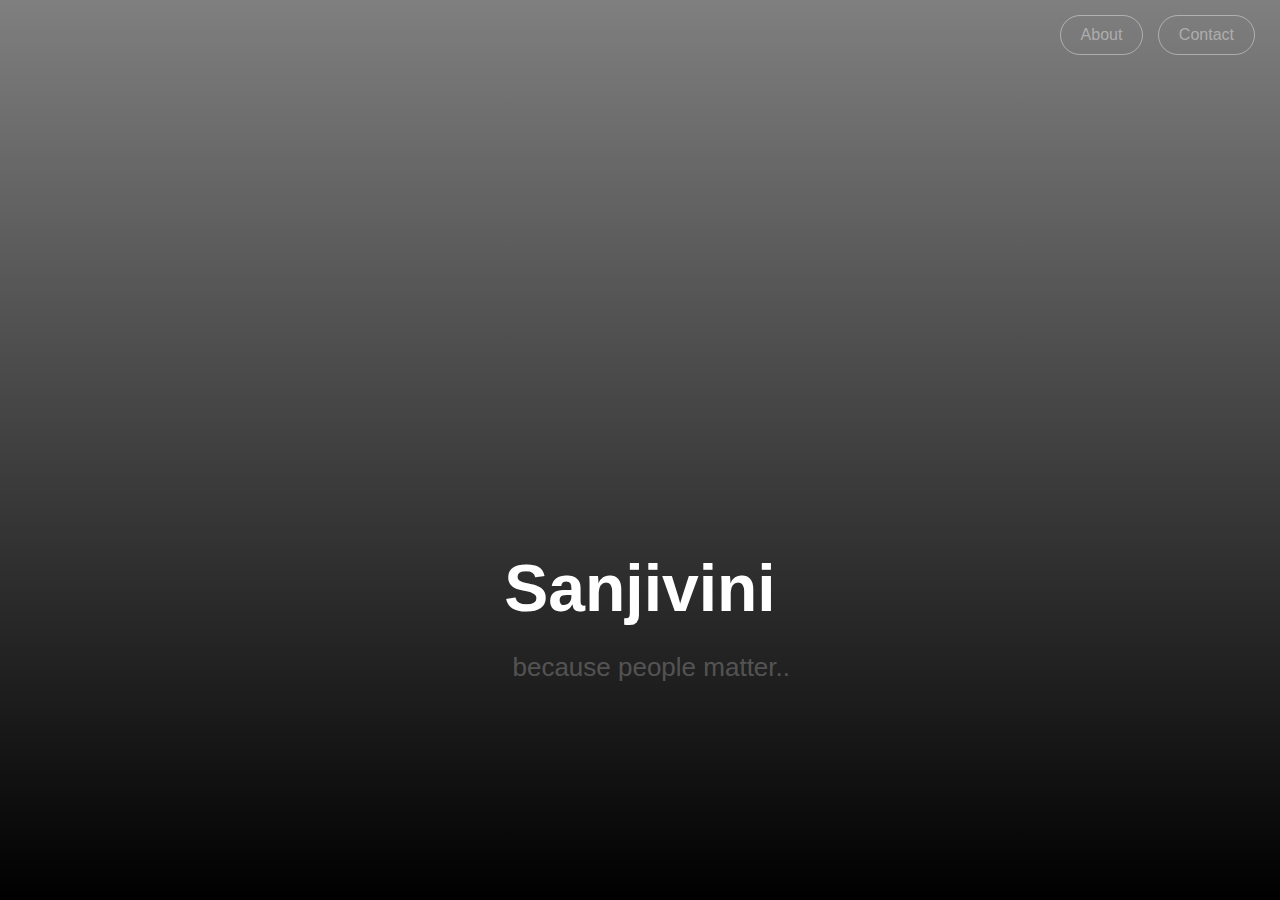
==== index.html @ 37a41d9d "Initial commit" ====
<html>
  <head>
    <link rel="stylesheet" href="css/style.css" />
  </head>

  <body>
    <div class="cover">
      <div class="overlay black">
        <navbar class="navbar">
          <ul class="links">
            <li class="navlink rounded"><a href="about.html">About</a></li>
            <li class="navlink rounded"><a href="contact.html">Contact</a></li>
          </ul>
        </navbar>
        <main class="main">
          <center>
            <h1 class="intro-header white-text">Sanjivini</h1>
          </center>
          <h3 class="sub-header white-text-40">because people matter..</h3>
        </main>
      </div>
    </div>
  </body>
</html>
---- css/style.css ----
body {
  margin: 0;
  font-family: 'Helvetica', sans-serif;
}

.cover {
  background-image:url('../images/hands.jpg');
  background-repeat: no-repeat;
  background-size: 100%;
}

.overlay {
  margin: 0;
  padding: 0;
  width: 100%;
  height: 100%;
  border: 0px solid red;
}

.black {
  background: rgba(0,0,0,0.7);
  background: linear-gradient( 0deg, rgba(0,0,0,1), rgba(0,0,0,0.5) );
}

.black-gradient {

}

.main {
  position: absolute;
  left: 50%;
  top: 50%;
  width: 300px;
  height: 100px;
  margin: 100px 0 0 -150px;
}

.intro-header {
  font-size: 66px;
  font-weight: 700;
  margin: 0;
}

.sub-header {
  font-size: 26px;
  font-weight: 200;
  opacity: 0.6;
  float: right;
}

.white-text {
  color: white;
}

.white-text-40 {
  color: rgba(255,255,255,0.4);
}

.navbar {
  margin: 10px;
  width: 100%;
  height: 50px;
}

.links {
  list-style-type: none;
  float: right;
  margin: 10px 20px;
}

.links li {
  display: inline-block;
}

.navlink {
  margin: 5px;
  padding: 10px 20px;
  border: 1px solid rgba(255,255,255,0.4);
}

.navlink:hover {
  border: 1px solid rgba(255,255,255,1);
}

.navlink > a {
  text-decoration: none;
  color: rgba(255,255,255,0.4);
}

.navlink > a:hover {
  text-decoration: none;
  color: rgba(255,255,255,1);
}

.rounded {
  border-radius: 25px;
}

.content {
  width: 750px;
  margin: 20px auto;
  padding: 0px;
}

.content-header {
  font-family: 'Helvetica', sans-serif;
  font-size: 26px;
  font-weight: 600;
  margin: 45px 0 0 0px;
}

.header-image-container {
  width: 100%;
  height: 450px;
  overflow: hidden;
}

.header-image {
  width: 100%;
}

.content-text {
  font-family: 'Helvetica', sans-serif;
  font-size: 16px;
  color: rgba(0,0,0,0.5);
  line-height: 24px;
}

.content-sub-header {
  font-family: 'Helvetica', sans-serif;
  font-size: 18px;
  color: rgba(0,0,0,1);
}

.footer {
  height: 80px;
  background: rgba(0,0,0,1);
}

.footer-links {
  list-style-type: none;
  margin: 0 auto;
}

.footer-links li {
  display: inline-block;
  margin: 20px 0px 0px 10px;
  background: rgba(255,255,255,0.2);
  padding: 10px 30px;
}

.footer-links li:hover {
  background: rgba(255,75,125,0.6);
}

.footer-links a {
  text-decoration: none;
  color: rgba(255,255,255,0.4);
}

.maps-wrapper {
  margin: 20px auto;
  min-height: 400px;
}

.phone-link {
  text-decoration: none;
  color: rgba(0,0,0,0.4);
}

.left {
  float: left;
}

.right {
  float: right;
}
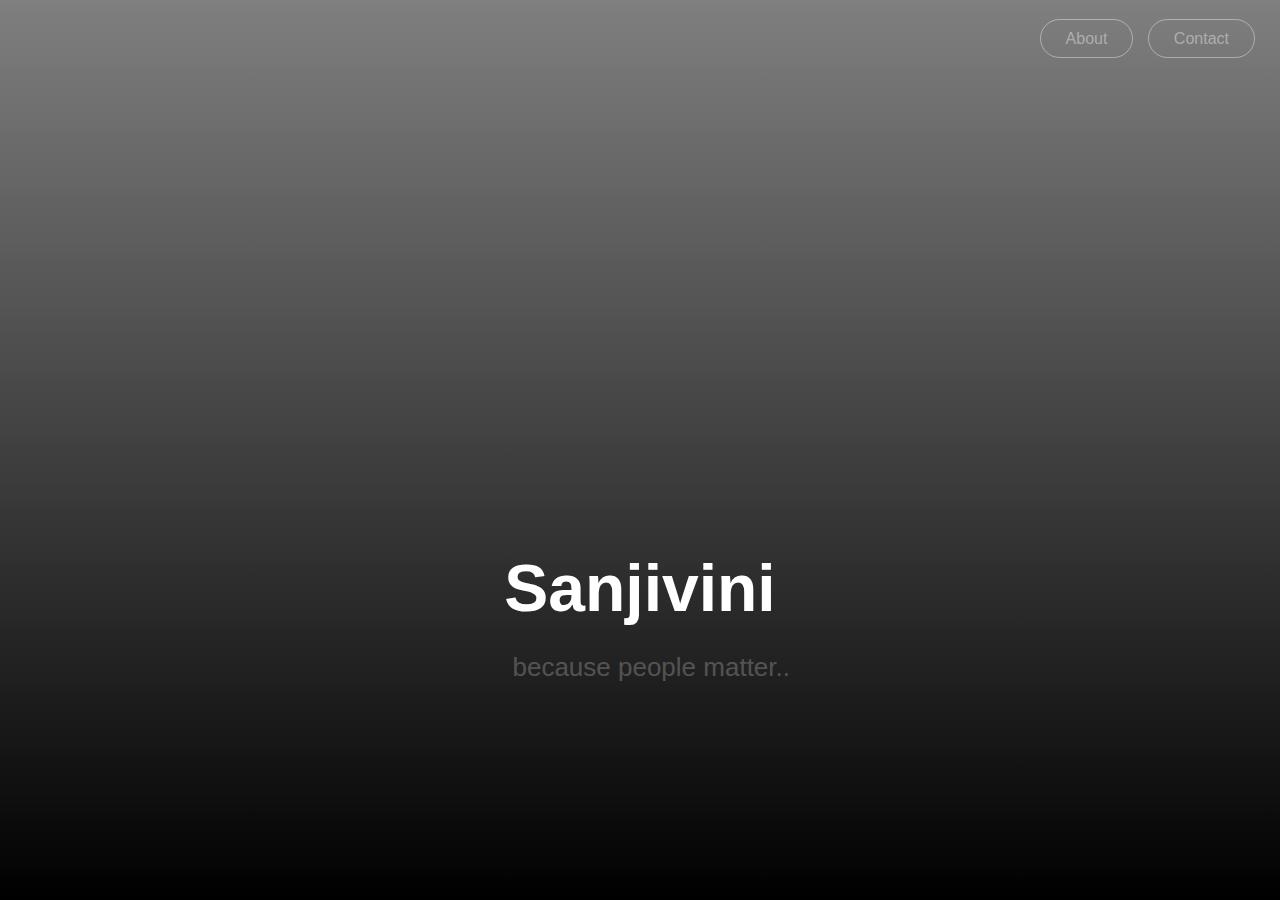
==== commit 296eafd9: "Style changes to about.html" ====
--- a/index.html
+++ b/index.html
@@ -8,8 +8,8 @@
       <div class="overlay black">
         <navbar class="navbar">
           <ul class="links">
-            <li class="navlink rounded"><a href="about.html">About</a></li>
-            <li class="navlink rounded"><a href="contact.html">Contact</a></li>
+            <li><a href="about.html" class="navlink rounded">About</a></li>
+            <li><a href="contact.html" class="navlink rounded">Contact</a></li>
           </ul>
         </navbar>
         <main class="main">
--- a/css/style.css
+++ b/css/style.css
@@ -1,5 +1,6 @@
 body {
   margin: 0;
+  padding: 0;
   font-family: 'Helvetica', sans-serif;
 }
 
@@ -20,6 +21,14 @@
 .black {
   background: rgba(0,0,0,0.7);
   background: linear-gradient( 0deg, rgba(0,0,0,1), rgba(0,0,0,0.5) );
+}
+
+.black-border {
+  border-color: black;
+}
+
+.black-text {
+  color: black;
 }
 
 .black-gradient {
@@ -57,7 +66,9 @@
 }
 
 .navbar {
-  margin: 10px;
+  position: absolute;
+  top: 0px;
+  margin: 20px;
   width: 100%;
   height: 50px;
 }
@@ -65,7 +76,7 @@
 .links {
   list-style-type: none;
   float: right;
-  margin: 10px 20px;
+  margin: 10px 40px;
 }
 
 .links li {
@@ -74,21 +85,16 @@
 
 .navlink {
   margin: 5px;
-  padding: 10px 20px;
+  padding: 10px 25px;
   border: 1px solid rgba(255,255,255,0.4);
+  color: rgba(255,255,255,0.4);
+  text-decoration: none;
 }
 
 .navlink:hover {
-  border: 1px solid rgba(255,255,255,1);
-}
-
-.navlink > a {
-  text-decoration: none;
-  color: rgba(255,255,255,0.4);
-}
-
-.navlink > a:hover {
-  text-decoration: none;
+  text-decoration: none;
+  border: 1px solid rgba(255,75,125,1);
+  background: rgba(255,75,125,1);
   color: rgba(255,255,255,1);
 }
 
@@ -113,6 +119,8 @@
   width: 100%;
   height: 450px;
   overflow: hidden;
+  background: url('../images/hands.jpg') fixed;
+  color: white;
 }
 
 .header-image {
@@ -175,3 +183,71 @@
 .right {
   float: right;
 }
+
+.ontext-header {
+  font-family: 'RockwellStd', Helvetica, sans-serif;
+  font-size: 45px;
+  margin: 300px 0 0 0;
+  text-align: left;
+}
+
+.image-grid {
+  width: 100%;
+  padding: 0px;
+  clear: both;
+  border: 0px solid red;
+  overflow: hidden;
+  margin: 40px auto;
+}
+
+.image-grid > img {
+  margin: 20px;
+}
+
+.image-small {
+  height: 200px;
+}
+
+.container {
+  margin: 0;
+  width: 100%;
+}
+
+.social {
+  height: 75px;
+  margin: 20px auto;
+  border-bottom: 0px solid rgba(0,0,0,0.1);
+}
+
+
+.social > h4 {
+  color: rgba(0,0,0,0.4);
+  text-transform: uppercase;
+  font-size: 14px;
+  font-weight: bold;
+  font-family: 'Calibri', 'Helvetica', sans-serif;
+}
+
+.social-button {
+  margin: 10px 10px 10px 0px;
+  padding: 10px 25px;
+  border: 1px solid rgba(0,0,0,0.2);
+  text-decoration: none;
+  color: rgba(255,255,255,1);
+}
+
+.social-button:hover {
+  opacity: 1;
+  text-decoration: none;
+  color: rgba(255,255,255,1);
+}
+
+.facebook {
+  border: 1px solid rgba(25,75,150,1);
+  background: rgba(25,75,150,1);
+}
+
+.twitter {
+  border: 1px solid rgba(25,150,225,1);
+  background: rgba(25,150,225,1);
+}
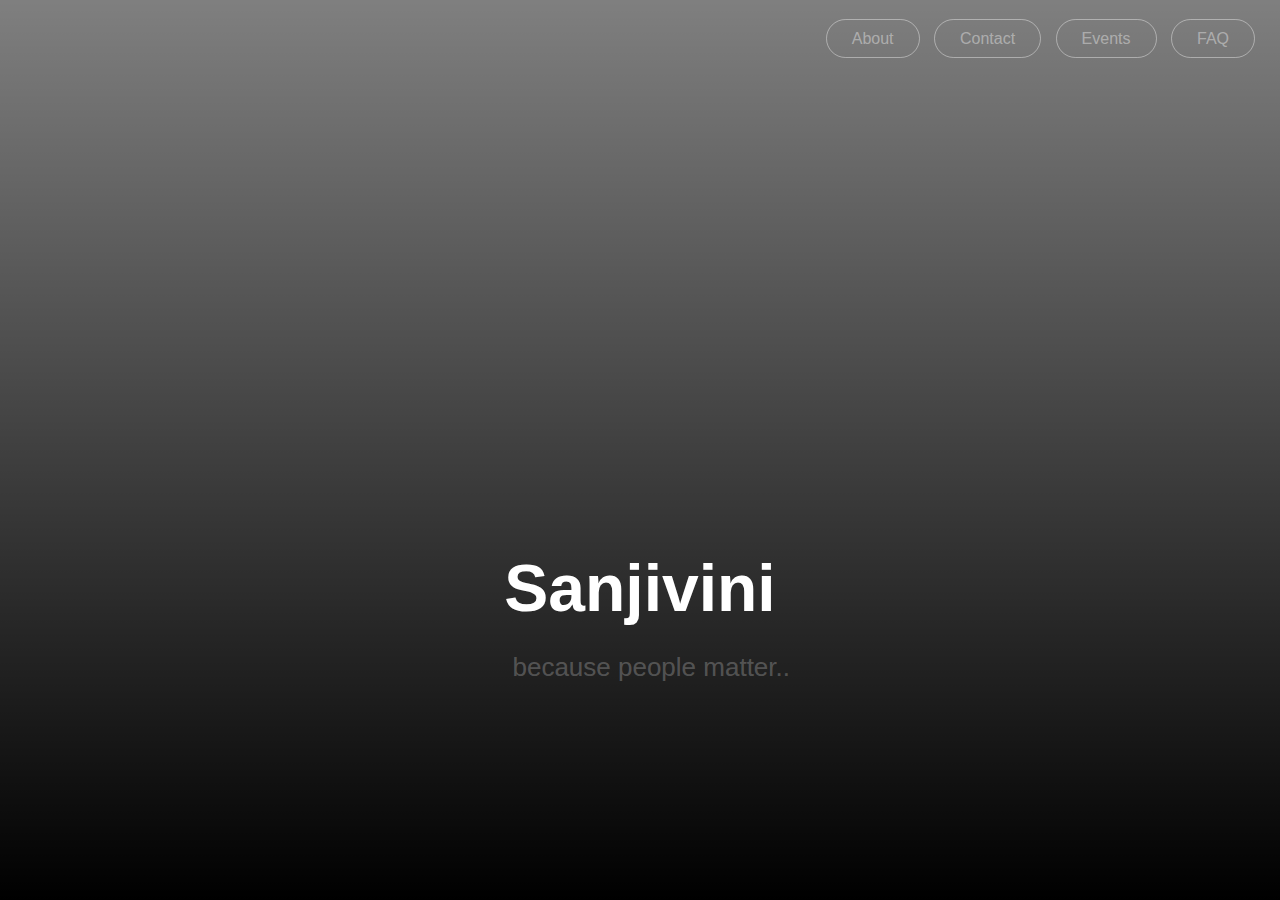
==== commit 80a6576c: "Updated navbar links" ====
--- a/index.html
+++ b/index.html
@@ -1,6 +1,7 @@
 <html>
   <head>
     <link rel="stylesheet" href="css/style.css" />
+    <title>Sanjivini</title>
   </head>
 
   <body>
@@ -10,6 +11,8 @@
           <ul class="links">
             <li><a href="about.html" class="navlink rounded">About</a></li>
             <li><a href="contact.html" class="navlink rounded">Contact</a></li>
+            <li><a href="events.html" class="navlink rounded">Events</a></li>
+            <li><a href="faq.html" class="navlink rounded">FAQ</a></li>
           </ul>
         </navbar>
         <main class="main">
--- a/css/style.css
+++ b/css/style.css
@@ -29,10 +29,6 @@
 
 .black-text {
   color: black;
-}
-
-.black-gradient {
-
 }
 
 .main {
@@ -98,6 +94,22 @@
   color: rgba(255,255,255,1);
 }
 
+.navlink-black {
+  margin: 5px;
+  padding: 10px 25px;
+  border: 1px solid rgba(0,0,0,0.2);
+  color: rgba(0,0,0,0.2);
+  text-decoration: none;
+}
+
+.navlink-black:hover {
+  text-decoration: none;
+  border: 1px solid rgba(255,75,125,1);
+  background: rgba(255,75,125,1);
+  color: rgba(255,255,255,1);
+}
+
+
 .rounded {
   border-radius: 25px;
 }
@@ -223,7 +235,7 @@
 .social > h4 {
   color: rgba(0,0,0,0.4);
   text-transform: uppercase;
-  font-size: 14px;
+  font-size: 13px;
   font-weight: bold;
   font-family: 'Calibri', 'Helvetica', sans-serif;
 }
@@ -251,3 +263,48 @@
   border: 1px solid rgba(25,150,225,1);
   background: rgba(25,150,225,1);
 }
+
+.month {
+  color: rgba(0,0,0,1);
+  text-transform: uppercase;
+  font-size: 13px;
+  font-weight: bold;
+  font-family: 'Calibri', 'Helvetica', sans-serif;
+}
+
+.date {
+  border-radius: 50%;
+  color: white;
+  padding: 15px;
+  width: 30px;
+  height: 30px;
+  line-height: 50px;
+  background: rgba(0,0,0,0.3);
+}
+
+.next {
+  background: rgba(255,75,125,1);
+}
+
+.event-info {
+  font-size: 18px;
+  color: rgba(0,0,0,0.8);
+}
+
+.event-text {
+  min-width: 170px;
+  margin-top: 0px;
+  padding: 0px 65px;
+  color: rgba(0,0,0,0.4);
+  font-size: 16px;
+}
+
+.event-time {
+  margin: 15px 0px 0px 50px;
+  border: 1px solid rgba(0,0,0,0.1);
+  padding: 5px 10px;
+  border-radius: 4px;
+  width: 100px;
+  font-size: 16px;
+  color: rgba(0,0,0,0.2);
+}
